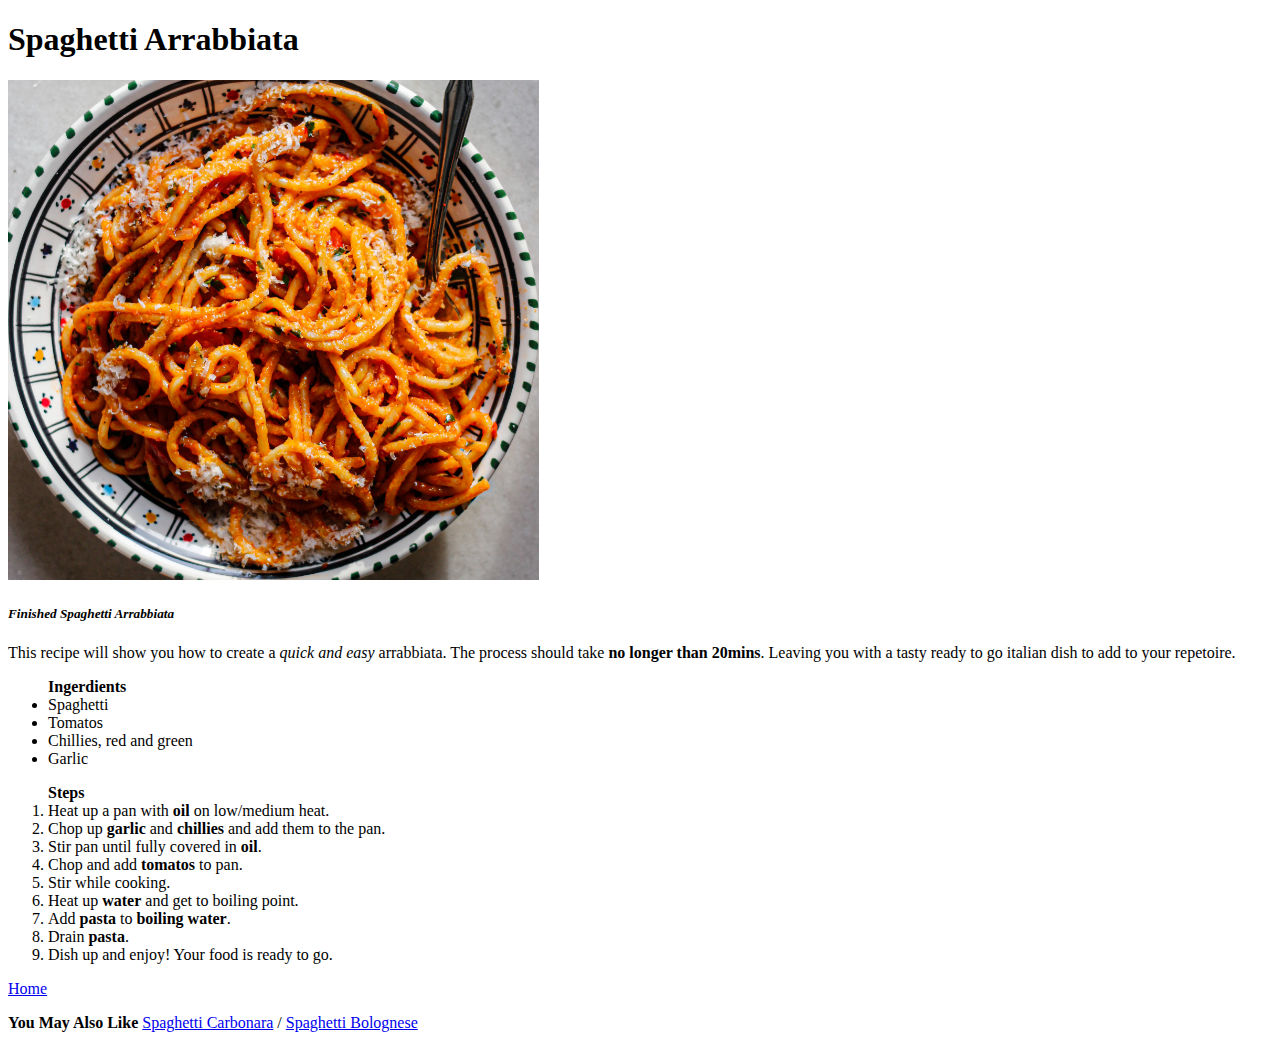
==== recipes/spaghettiarrabbiata.html @ 36ca8505 "Put together rest of recipes and organise" ====
<!DOCTYPE html>
<html lang='en'>

  <head>
    <meta charset='UTF-8'>
    <title>Recipe: Spaghetti Arrabbiata</title>
  </head>

  <body>
    <h1>Spaghetti Arrabbiata</h1>
    <img src='../img/spaghettiarrabbiata.jpg' alt='A delicious looking bowl of spaghetti arrabbiata.' height='500'>
    <h5><em>Finished Spaghetti Arrabbiata</em></h5>
    <p>This recipe will show you how to create a <em>quick and easy</em> arrabbiata. The process should take <strong>no longer than 20mins</strong>. Leaving you with a tasty ready to go italian dish to add to your repetoire.</p>

    <ul><strong>Ingerdients</strong>
      <li>Spaghetti</li>
      <li>Tomatos</li>
      <li>Chillies, red and green</li>
      <li>Garlic</li>
    </ul>

    <ol><strong>Steps</strong>
      <li>Heat up a pan with <strong>oil</strong> on low/medium heat.</li>
      <li>Chop up <strong>garlic</strong> and <strong>chillies</strong> and add them to the pan.</li>
      <li>Stir pan until fully covered in <strong>oil</strong>.</li>
      <li>Chop and add <strong>tomatos</strong> to pan.</li>
      <li>Stir while cooking.</li>
      <li>Heat up <strong>water</strong> and get to boiling point.</li>
      <li>Add <strong>pasta</strong> to <strong>boiling water</strong>.</li>
      <li>Drain <strong>pasta</strong>.</li>
      <li>Dish up and enjoy! Your food is ready to go.</li>
    </ol>

    <a href='../index.html'>Home</a>
    <p><strong>You May Also Like</strong> <a href='./spaghetticarbonara.html'>Spaghetti Carbonara</a> /  <a href='./spaghettibolognese.html'>Spaghetti Bolognese</a></p>
  </body>

</html>
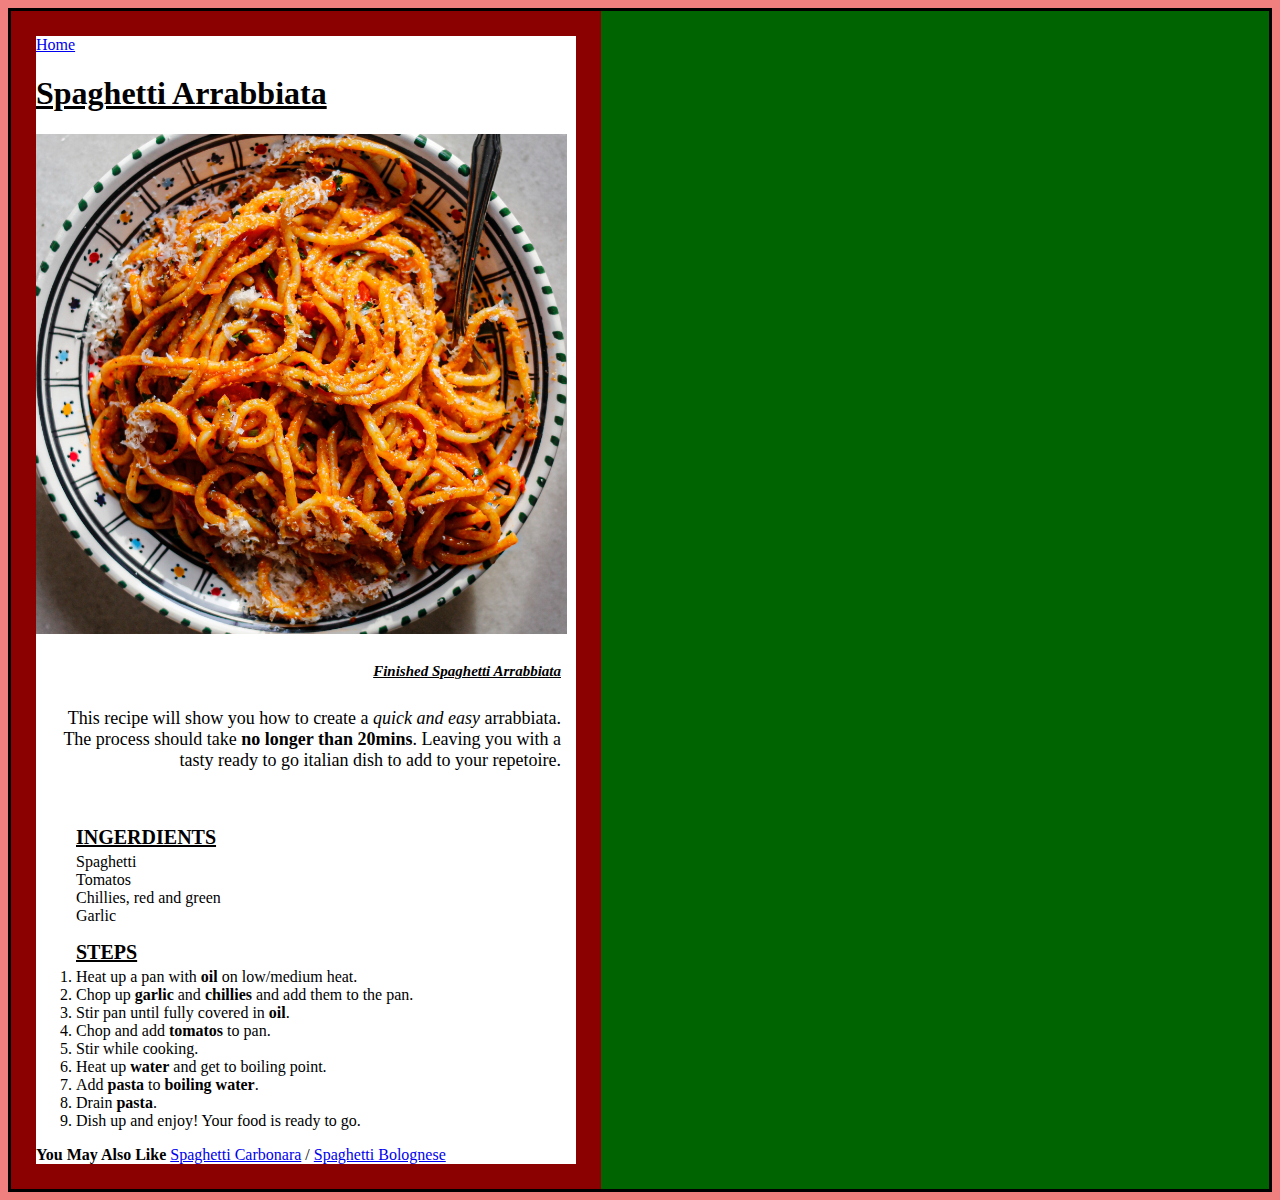
==== commit 12610371: "Refine CSS and HTML connections" ====
--- a/recipes/spaghettiarrabbiata.html
+++ b/recipes/spaghettiarrabbiata.html
@@ -1,38 +1,52 @@
 <!DOCTYPE html>
 <html lang='en'>
 
-  <head>
-    <meta charset='UTF-8'>
-    <title>Recipe: Spaghetti Arrabbiata</title>
-  </head>
+<head>
+  <meta charset='UTF-8'>
+  <link rel='stylesheet' href='../index.css'>
+  <meta name="viewport" content="width=device-width, initial-scale=1.0">
+  <title>Recipe: Spaghetti Arrabbiata</title>
+</head>
 
-  <body>
-    <h1>Spaghetti Arrabbiata</h1>
-    <img src='../img/spaghettiarrabbiata.jpg' alt='A delicious looking bowl of spaghetti arrabbiata.' height='500'>
-    <h5><em>Finished Spaghetti Arrabbiata</em></h5>
-    <p>This recipe will show you how to create a <em>quick and easy</em> arrabbiata. The process should take <strong>no longer than 20mins</strong>. Leaving you with a tasty ready to go italian dish to add to your repetoire.</p>
+<body class="container">
+  <div class="container green">
+    <div class="arra-recipe-card">
+      <a href='../index.html'>Home</a>
+      <h1><a>Spaghetti Arrabbiata</a></h1>
+      <img src='../img/spaghettiarrabbiata.jpg' alt='A delicious looking bowl of spaghetti arrabbiata.' height='500'>
+      <h5><em>Finished Spaghetti Arrabbiata</em></h5>
+      <p>This recipe will show you how to create a <em>quick and easy</em> arrabbiata. The process should take
+        <strong>no longer than 20mins</strong>. Leaving you with a tasty ready to go italian dish to add to your
+        repetoire.
+      </p>
 
-    <ul><strong>Ingerdients</strong>
-      <li>Spaghetti</li>
-      <li>Tomatos</li>
-      <li>Chillies, red and green</li>
-      <li>Garlic</li>
-    </ul>
+      <ul>
+        <h2>Ingerdients</h2>
+        <li>Spaghetti</li>
+        <li>Tomatos</li>
+        <li>Chillies, red and green</li>
+        <li>Garlic</li>
+      </ul>
 
-    <ol><strong>Steps</strong>
-      <li>Heat up a pan with <strong>oil</strong> on low/medium heat.</li>
-      <li>Chop up <strong>garlic</strong> and <strong>chillies</strong> and add them to the pan.</li>
-      <li>Stir pan until fully covered in <strong>oil</strong>.</li>
-      <li>Chop and add <strong>tomatos</strong> to pan.</li>
-      <li>Stir while cooking.</li>
-      <li>Heat up <strong>water</strong> and get to boiling point.</li>
-      <li>Add <strong>pasta</strong> to <strong>boiling water</strong>.</li>
-      <li>Drain <strong>pasta</strong>.</li>
-      <li>Dish up and enjoy! Your food is ready to go.</li>
-    </ol>
+      <ol>
+        <h2>Steps</h2>
+        <li>Heat up a pan with <strong>oil</strong> on low/medium heat.</li>
+        <li>Chop up <strong>garlic</strong> and <strong>chillies</strong> and add them to the pan.</li>
+        <li>Stir pan until fully covered in <strong>oil</strong>.</li>
+        <li>Chop and add <strong>tomatos</strong> to pan.</li>
+        <li>Stir while cooking.</li>
+        <li>Heat up <strong>water</strong> and get to boiling point.</li>
+        <li>Add <strong>pasta</strong> to <strong>boiling water</strong>.</li>
+        <li>Drain <strong>pasta</strong>.</li>
+        <li>Dish up and enjoy! Your food is ready to go.</li>
+      </ol>
 
-    <a href='../index.html'>Home</a>
-    <p><strong>You May Also Like</strong> <a href='./spaghetticarbonara.html'>Spaghetti Carbonara</a> /  <a href='./spaghettibolognese.html'>Spaghetti Bolognese</a></p>
-  </body>
+      <div class="footer">
+          <strong>You May Also Like</strong> <a href='./spaghetticarbonara.html'>Spaghetti Carbonara</a> / <a
+            href='./spaghettibolognese.html'>Spaghetti Bolognese</a>
+      </div>
+    </div>
+  </div>
+</body>
 
-</html>
+</html>--- a/index.css
+++ b/index.css
@@ -0,0 +1,142 @@
+/* index.css */
+
+* {
+    font: Monaco, 'Times New Roman', sand-serif;
+}
+
+.container {
+    background-color: lightcoral;
+}
+
+/* italian flag title - front page*/
+.t-green,
+.t-white,
+.t-red {
+    font-weight: bold;
+}
+.t-green {
+    background-color: darkgreen;
+}
+.t-white {
+    border-style: solid;
+    background-color: white;
+}
+.t-red {
+    background-color: red;
+}
+.title { 
+    border-style: solid;
+    background-color: red;
+}
+/* italian flag title - front page */
+
+/* italian flag list - front page*/
+.recipes-list {
+    display: block;
+    text-align: left;
+    background-color: lightgrey;
+}
+.rl-green,
+.rl-white,
+.rl-red {
+    display: block;
+    background-color: lightgrey;
+}
+.rl-green {
+    color: green;
+}
+.rl-white {
+    color: white;
+}
+.rl-red {
+    color: red;
+}
+/* italian flag list - front page*/
+
+/* outside container*/
+.container.green {
+    background-color: darkgreen;
+    border-style: solid;
+    border-color: black;
+}
+.container.white {
+    background-color: #ffffef;
+    border-style: solid;
+    border-color: black;
+}
+.container.red {
+    background-color: red;
+    border-style: solid;
+    border-color: black;
+}
+/* outside container*/
+
+/* recipe-card */
+.arra-recipe-card, 
+.bol-recipe-card, 
+.car-recipe-card {
+    width: 540px;
+    border-style: solid;
+    border-color: darkred;
+    border-width: 25px;
+    color: black;
+    text-decoration: none;
+    background-color: white;
+}
+/* recipe-card */
+
+/* title underline */
+.arra-recipe-card h1, 
+.bol-recipe-card h1, 
+.car-recipe-card h1 {
+    text-decoration: underline;
+}
+/* title underline */
+
+/* text description */
+.arra-recipe-card p, 
+.bol-recipe-card p, 
+.car-recipe-card p {
+    width: 525px; 
+    height: 100px;
+    font-size: 18px;
+    text-align: right;
+}
+/* text description */
+
+/* ingredients + steps */
+ul h2,
+ol h2 {
+    text-transform: uppercase;
+    text-align: left;
+    text-decoration: underline;
+    font-size: 20px;
+    height: 10px;
+}
+/* ingredients + steps */
+
+/* image description */
+h5 {
+    height: 20px;
+    width: 525px;
+    font-size: 15px;
+    text-align: right;
+    text-decoration: underline;
+}
+/* image description */
+
+.footer {
+    text-align: left;
+}
+
+img {
+    width: auto;
+    height: 500px;
+}
+
+ul {
+    list-style: none;
+}
+li {
+    text-align: start;
+}